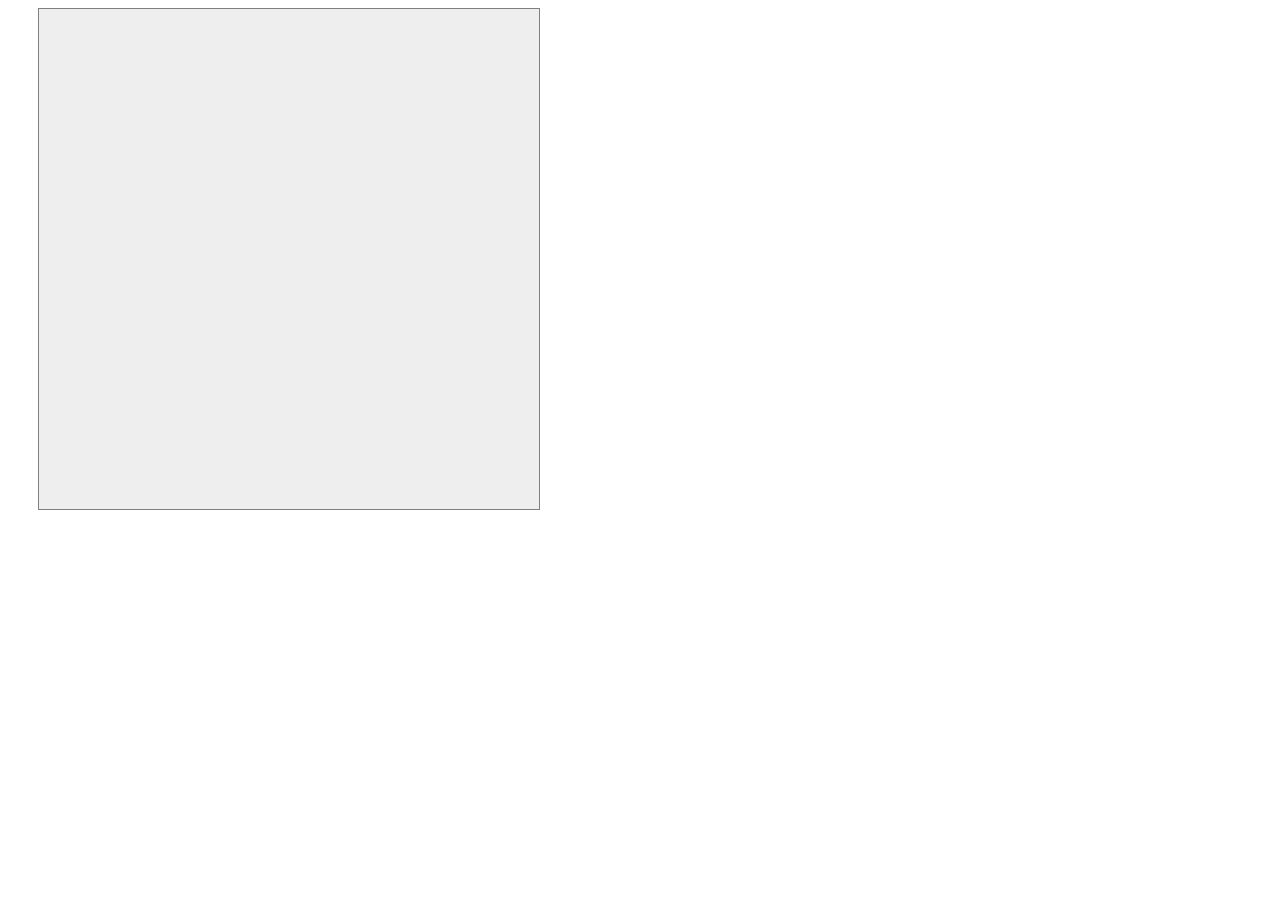
==== Include_SVG_in_HTML/index.html @ 9c468bb8 "SVG in HTML" ====
<!DOCTYPE html>
<html lang="en">
  <head>
    <meta charset="UTF-8" />
    <meta name="viewport" content="width=device-width, initial-scale=1.0" />
    <title>SVG</title>
    <style>
      .container {
        background: #eee;
        border: 1px solid gray;
        width: 500px;
        height: 500px;
        margin-left: 30px;
      }
    </style>
  </head>
  <body>
    <div class="container"></div>
  </body>
</html>
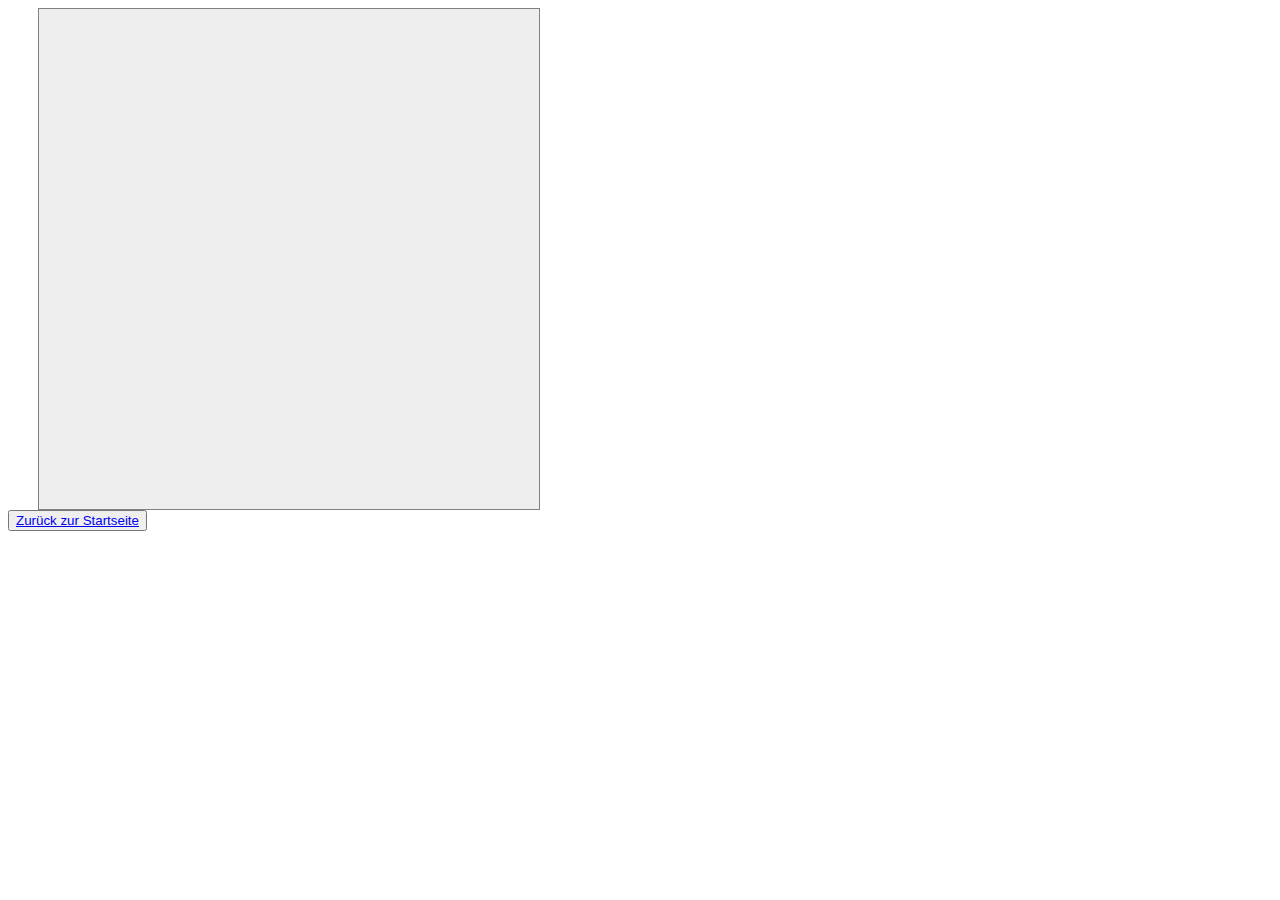
==== commit a2bf9d1f: "Link" ====
--- a/Include_SVG_in_HTML/index.html
+++ b/Include_SVG_in_HTML/index.html
@@ -16,5 +16,6 @@
   </head>
   <body>
     <div class="container"></div>
+    <button><a href="./index.html">Zurück zur Startseite</a></button>
   </body>
 </html>
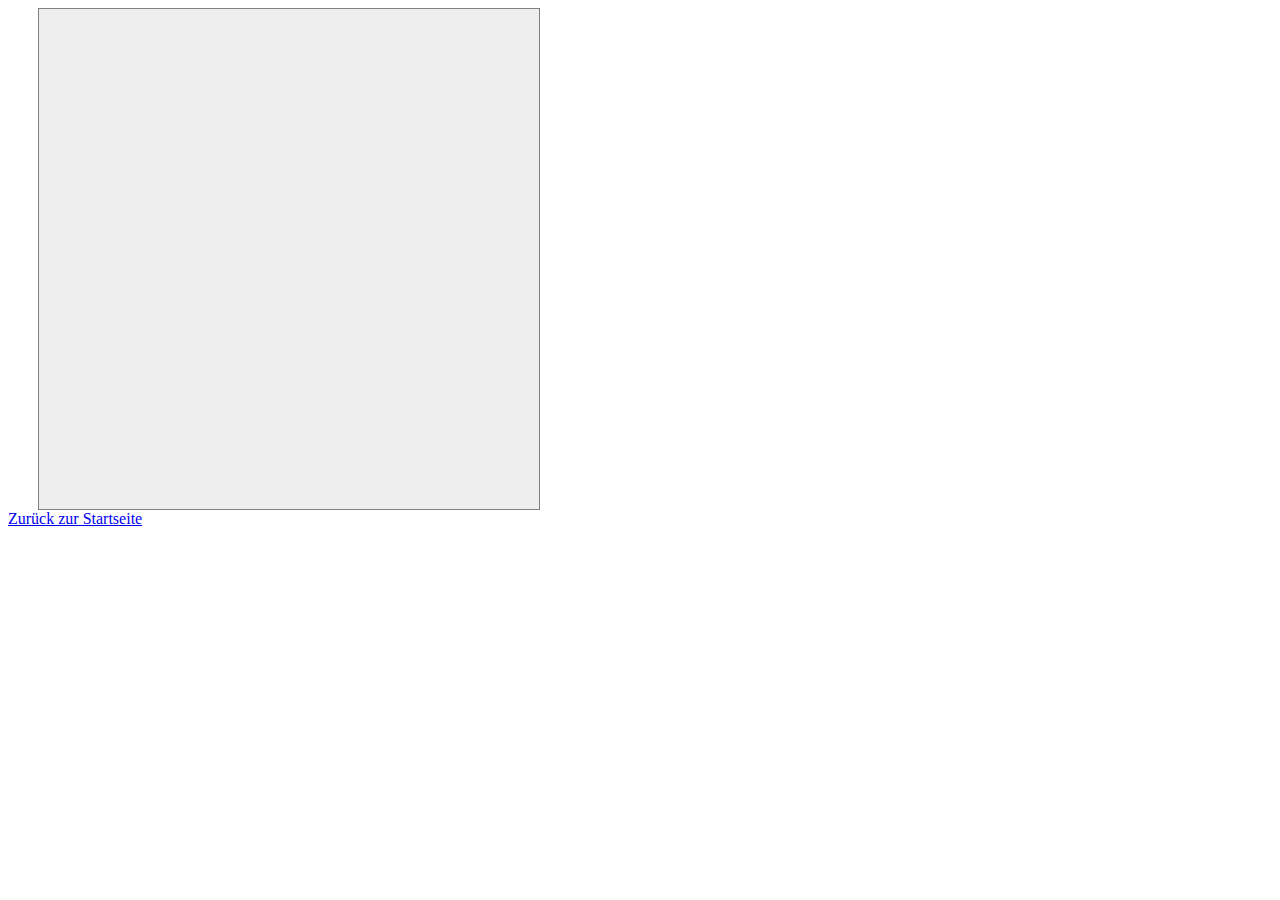
==== commit d2b19b1d: "Link" ====
--- a/Include_SVG_in_HTML/index.html
+++ b/Include_SVG_in_HTML/index.html
@@ -16,6 +16,6 @@
   </head>
   <body>
     <div class="container"></div>
-    <button><a href="./index.html">Zurück zur Startseite</a></button>
+    <a href="../index.html">Zurück zur Startseite</a>
   </body>
 </html>
